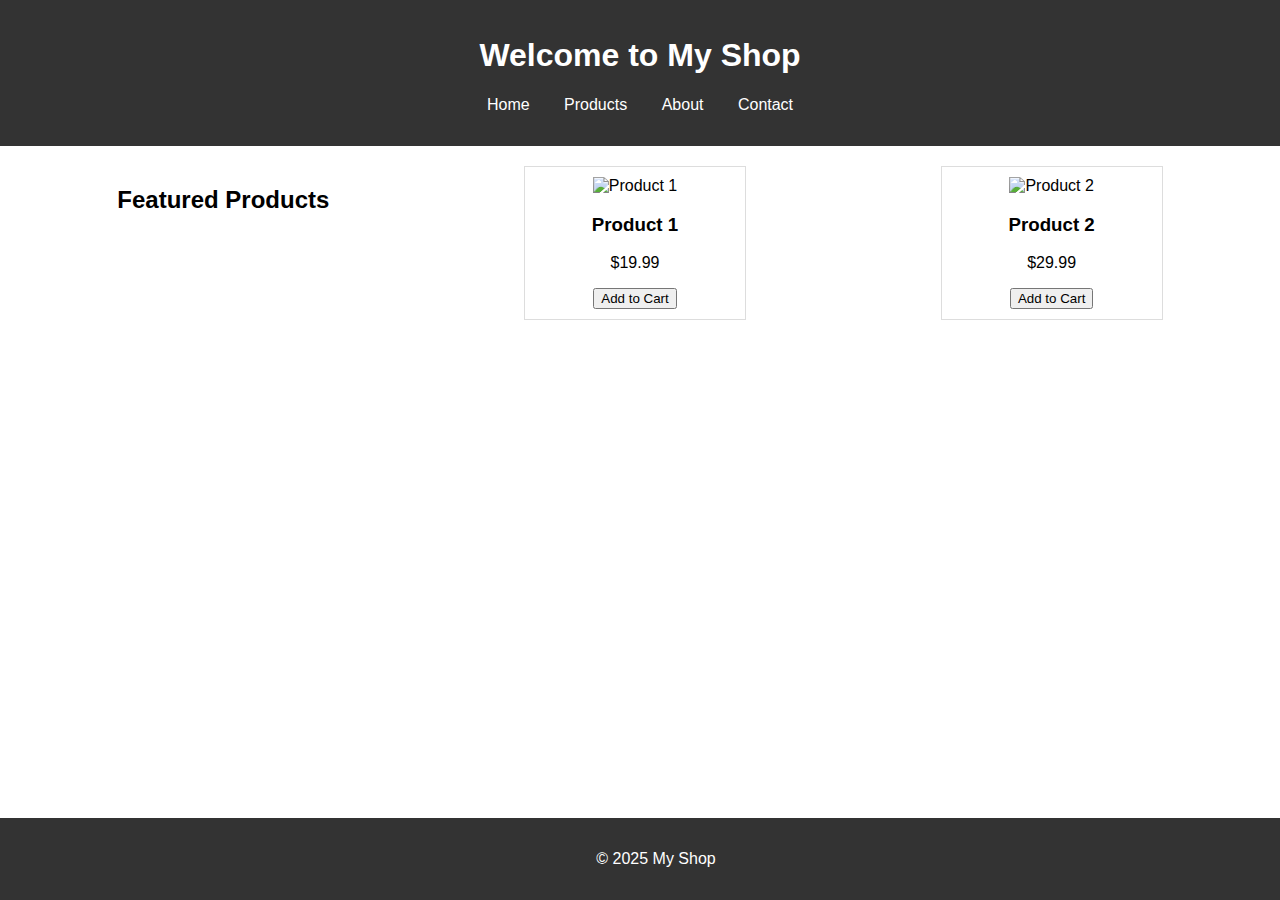
==== index.html @ 4d33a95d "Add files via upload" ====
﻿<!DOCTYPE html>
<html lang="en">
<head>
    <meta charset="UTF-8">
    <meta name="viewport" content="width=device-width, initial-scale=1.0">
    <title>My Shop</title>
    <link rel="stylesheet" href="styles.css">
</head>
<body>
    <header>
        <h1>Welcome to My Shop</h1>
        <nav>
            <ul>
                <li><a href="#">Home</a></li>
                <li><a href="#">Products</a></li>
                <li><a href="#">About</a></li>
                <li><a href="#">Contact</a></li>
            </ul>
        </nav>
    </header>

    <section class="products">
        <h2>Featured Products</h2>
        <div class="product-card">
            <img src="product1.jpg" alt="Product 1">
            <h3>Product 1</h3>
            <p>$19.99</p>
            <button>Add to Cart</button>
        </div>
        <div class="product-card">
            <img src="product2.jpg" alt="Product 2">
            <h3>Product 2</h3>
            <p>$29.99</p>
            <button>Add to Cart</button>
        </div>
    </section>

    <footer>
        <p>&copy; 2025 My Shop</p>
    </footer>

    <script src="script.js"></script>
</body>
</html>
---- styles.css ----
﻿/*
    
    /body {
}
   */

body {
    font-family: Arial, sans-serif;
    margin: 0;
    padding: 0;
}

header {
    background-color: #333;
    color: white;
    padding: 1em;
    text-align: center;
}

nav ul {
    list-style: none;
    padding: 0;
}

    nav ul li {
        display: inline;
        margin: 0 15px;
    }

        nav ul li a {
            color: white;
            text-decoration: none;
        }

.products {
    display: flex;
    justify-content: space-around;
    padding: 20px;
}

.product-card {
    border: 1px solid #ddd;
    padding: 10px;
    text-align: center;
    width: 200px;
}

    .product-card img {
        width: 100%;
        height: auto;
    }

footer {
    background-color: #333;
    color: white;
    text-align: center;
    padding: 1em;
    position: absolute;
    width: 100%;
    bottom: 0;
}
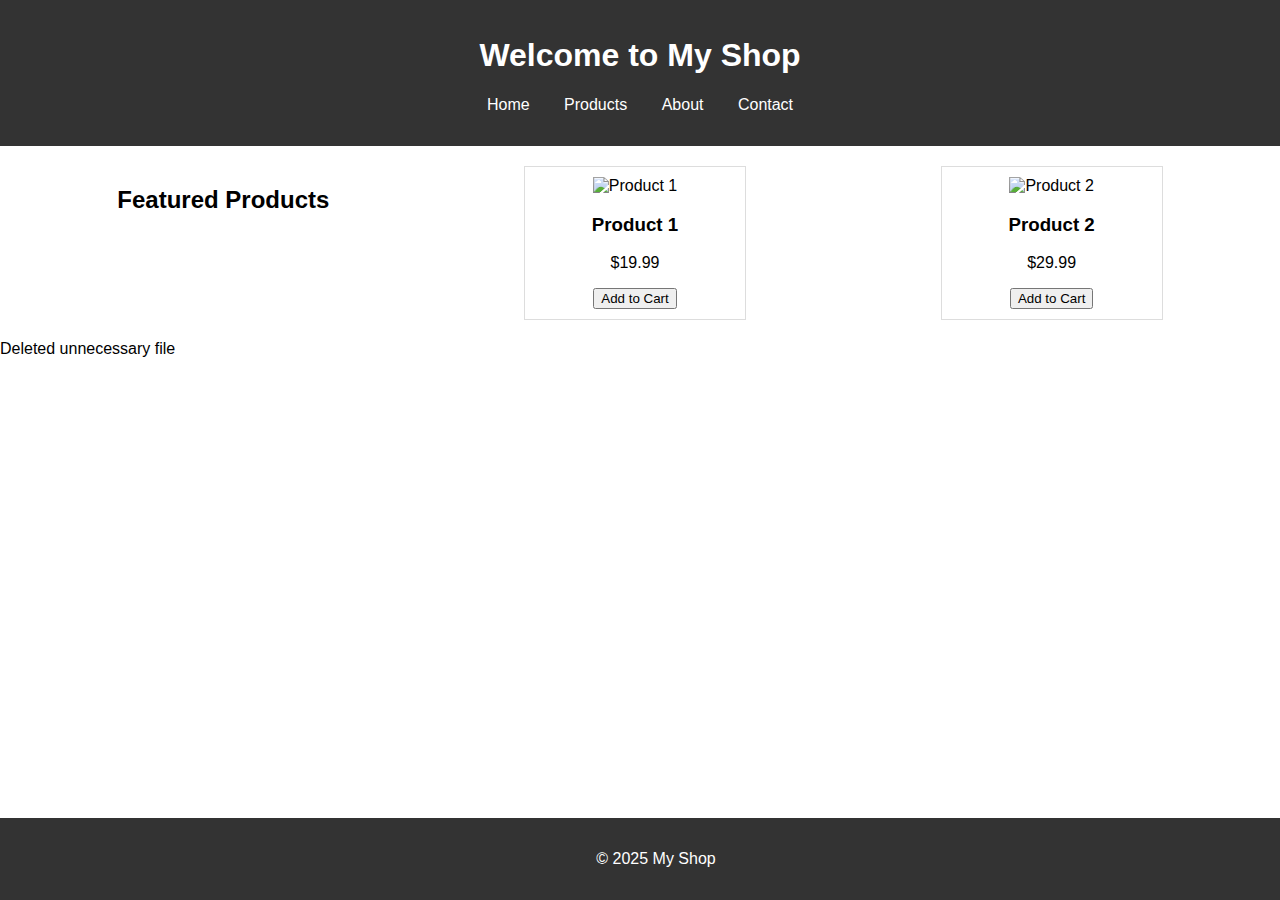
==== commit c96da73f: "Update index.html" ====
--- a/index.html
+++ b/index.html
@@ -42,3 +42,4 @@
     <script src="script.js"></script>
 </body>
 </html>
+Deleted unnecessary file
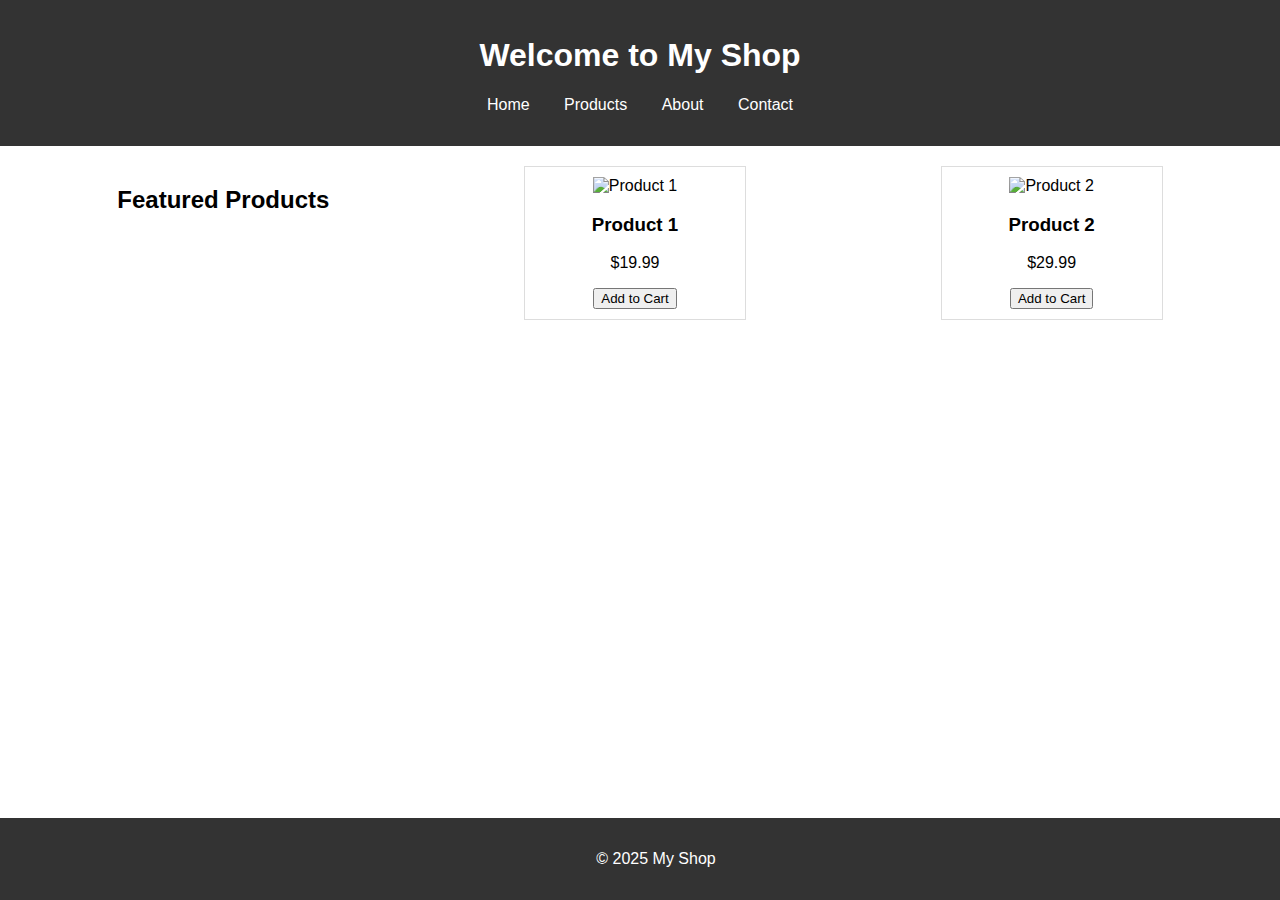
==== commit 4eb25392: "Update index.html" ====
--- a/index.html
+++ b/index.html
@@ -42,4 +42,4 @@
     <script src="script.js"></script>
 </body>
 </html>
-Deleted unnecessary file
+
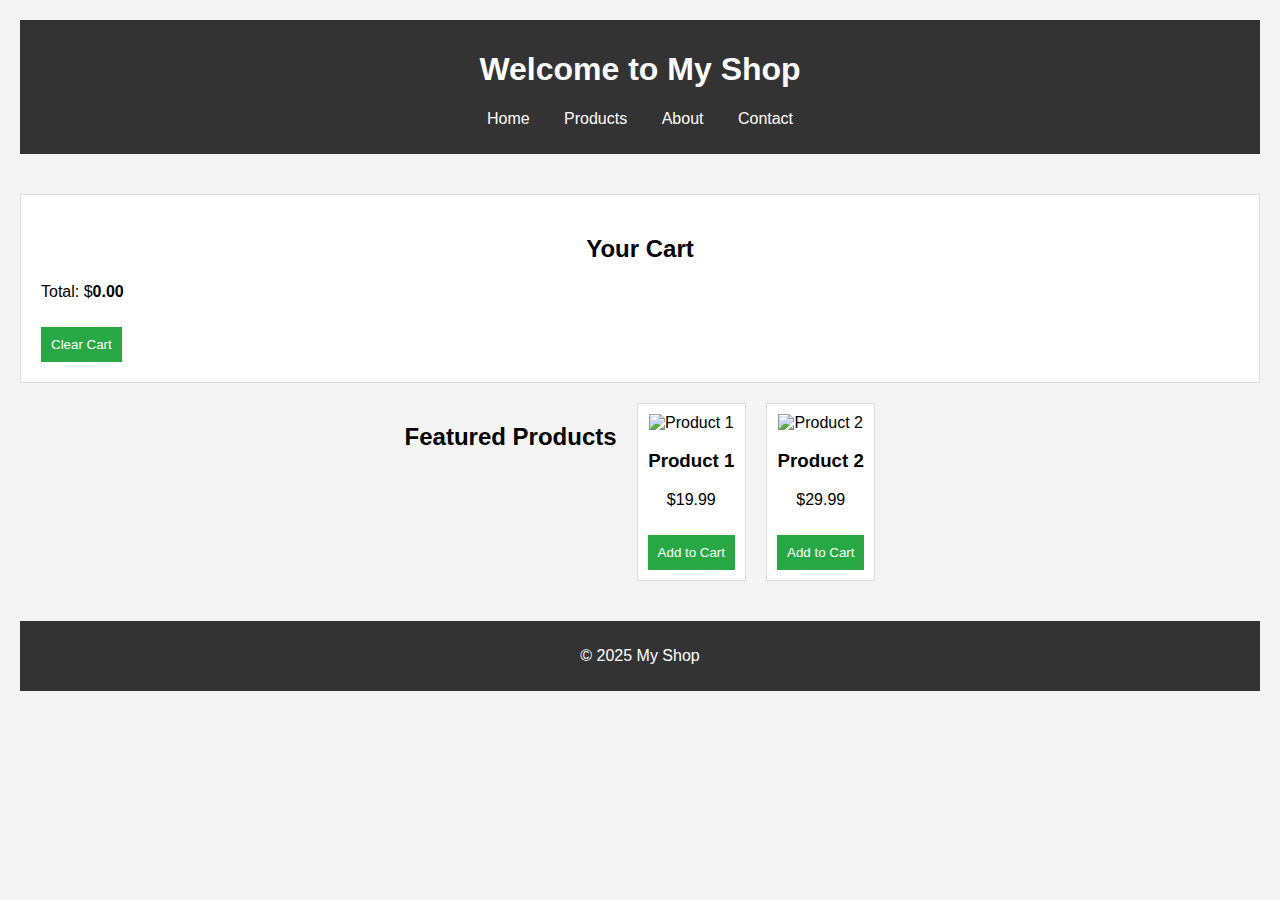
==== commit 8d31caba: "Add files via upload" ====
--- a/index.html
+++ b/index.html
@@ -1,4 +1,6 @@
-﻿<!DOCTYPE html>
+﻿<!--
+
+<!DOCTYPE html>
 <html lang="en">
 <head>
     <meta charset="UTF-8">
@@ -42,4 +44,60 @@
     <script src="script.js"></script>
 </body>
 </html>
+-->
 
+<!DOCTYPE html>
+<html lang="en">
+<head>
+    <meta charset="UTF-8">
+    <meta name="viewport" content="width=device-width, initial-scale=1.0">
+    <title>My Shop</title>
+    <link rel="stylesheet" href="styles.css">
+</head>
+<body>
+    <header>
+        <h1>Welcome to My Shop</h1>
+        <nav>
+            <ul>
+                <li><a href="#">Home</a></li>
+                <li><a href="#">Products</a></li>
+                <li><a href="#">About</a></li>
+                <li><a href="#">Contact</a></li>
+            </ul>
+        </nav>
+    </header>
+
+    <!-- 장바구니 표시 섹션 추가 -->
+    <section class="cart">
+        <h2>Your Cart</h2>
+        <ul id="cart-items">
+            <!-- 장바구니 항목들이 여기에 추가됩니다 -->
+        </ul>
+        <p>Total: $<span id="total-price">0.00</span></p>
+        <button onclick="clearCart()">Clear Cart</button>
+    </section>
+
+    <!-- 상품 목록 -->
+    <section class="products">
+        <h2>Featured Products</h2>
+        <div class="product-card">
+            <img src="product1.jpg" alt="Product 1">
+            <h3>Product 1</h3>
+            <p>$19.99</p>
+            <button onclick="addToCart('Product 1', 19.99)">Add to Cart</button>
+        </div>
+        <div class="product-card">
+            <img src="product2.jpg" alt="Product 2">
+            <h3>Product 2</h3>
+            <p>$29.99</p>
+            <button onclick="addToCart('Product 2', 29.99)">Add to Cart</button>
+        </div>
+    </section>
+
+    <footer>
+        <p>&copy; 2025 My Shop</p>
+    </footer>
+
+    <script src="script.js"></script>
+</body>
+</html>
--- a/styles.css
+++ b/styles.css
@@ -4,6 +4,7 @@
 }
    */
 
+/* 
 body {
     font-family: Arial, sans-serif;
     margin: 0;
@@ -60,3 +61,99 @@
     bottom: 0;
 }
 
+    */
+
+/* 스타일을 추가해서 페이지를 깔끔하게 만듭니다. */
+body {
+    font-family: Arial, sans-serif;
+    margin: 0;
+    padding: 20px;
+    background-color: #f4f4f4;
+}
+
+header {
+    background-color: #333;
+    color: white;
+    padding: 10px 0;
+    text-align: center;
+}
+
+nav ul {
+    list-style: none;
+    padding: 0;
+}
+
+    nav ul li {
+        display: inline;
+        margin: 0 15px;
+    }
+
+        nav ul li a {
+            color: white;
+            text-decoration: none;
+        }
+
+h1, h2 {
+    text-align: center;
+}
+
+.products {
+    display: flex;
+    justify-content: center;
+    gap: 20px;
+    margin-top: 20px;
+}
+
+.product-card {
+    border: 1px solid #ddd;
+    padding: 10px;
+    text-align: center;
+    background-color: white;
+}
+
+    .product-card img {
+        max-width: 100%;
+    }
+
+button {
+    background-color: #28a745;
+    color: white;
+    padding: 10px;
+    border: none;
+    cursor: pointer;
+    margin-top: 10px;
+}
+
+    button:hover {
+        background-color: #218838;
+    }
+
+/* 장바구니 스타일 */
+.cart {
+    margin-top: 40px;
+    background-color: white;
+    padding: 20px;
+    border: 1px solid #ddd;
+}
+
+    .cart ul {
+        list-style: none;
+        padding: 0;
+    }
+
+        .cart ul li {
+            margin-bottom: 10px;
+        }
+
+#total-price {
+    font-weight: bold;
+}
+
+footer {
+    text-align: center;
+    margin-top: 40px;
+    background-color: #333;
+    color: white;
+    padding: 10px;
+}
+
--- a/styles.css
+++ b/styles.css
@@ -4,6 +4,7 @@
 }
    */
 
+/* 
 body {
     font-family: Arial, sans-serif;
     margin: 0;
@@ -60,3 +61,99 @@
     bottom: 0;
 }
 
+    */
+
+/* 스타일을 추가해서 페이지를 깔끔하게 만듭니다. */
+body {
+    font-family: Arial, sans-serif;
+    margin: 0;
+    padding: 20px;
+    background-color: #f4f4f4;
+}
+
+header {
+    background-color: #333;
+    color: white;
+    padding: 10px 0;
+    text-align: center;
+}
+
+nav ul {
+    list-style: none;
+    padding: 0;
+}
+
+    nav ul li {
+        display: inline;
+        margin: 0 15px;
+    }
+
+        nav ul li a {
+            color: white;
+            text-decoration: none;
+        }
+
+h1, h2 {
+    text-align: center;
+}
+
+.products {
+    display: flex;
+    justify-content: center;
+    gap: 20px;
+    margin-top: 20px;
+}
+
+.product-card {
+    border: 1px solid #ddd;
+    padding: 10px;
+    text-align: center;
+    background-color: white;
+}
+
+    .product-card img {
+        max-width: 100%;
+    }
+
+button {
+    background-color: #28a745;
+    color: white;
+    padding: 10px;
+    border: none;
+    cursor: pointer;
+    margin-top: 10px;
+}
+
+    button:hover {
+        background-color: #218838;
+    }
+
+/* 장바구니 스타일 */
+.cart {
+    margin-top: 40px;
+    background-color: white;
+    padding: 20px;
+    border: 1px solid #ddd;
+}
+
+    .cart ul {
+        list-style: none;
+        padding: 0;
+    }
+
+        .cart ul li {
+            margin-bottom: 10px;
+        }
+
+#total-price {
+    font-weight: bold;
+}
+
+footer {
+    text-align: center;
+    margin-top: 40px;
+    background-color: #333;
+    color: white;
+    padding: 10px;
+}
+
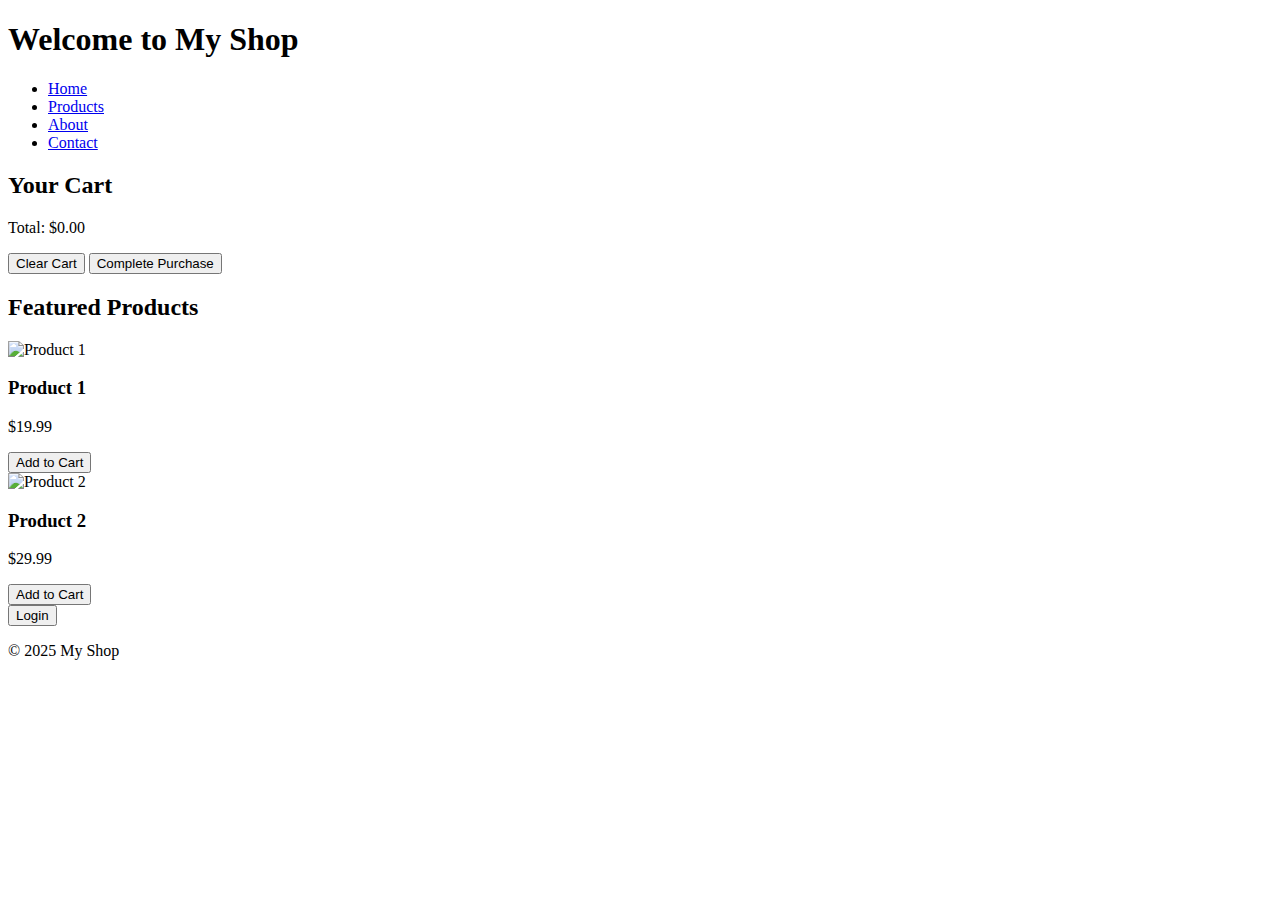
==== commit 07231634: "Add files via upload" ====
--- a/index.html
+++ b/index.html
@@ -1,4 +1,5 @@
-﻿<!--
+﻿
+
 
 <!DOCTYPE html>
 <html lang="en">
@@ -7,6 +8,42 @@
     <meta name="viewport" content="width=device-width, initial-scale=1.0">
     <title>My Shop</title>
     <link rel="stylesheet" href="styles.css">
+    <style>
+        /* 모달 스타일 */
+        .modal {
+            display: none; /* 기본적으로 숨겨짐 */
+            position: fixed;
+            top: 0;
+            left: 0;
+            width: 100%;
+            height: 100%;
+            background-color: rgba(0, 0, 0, 0.5);
+            justify-content: center;
+            align-items: center;
+            z-index: 1000;
+        }
+
+        .modal-content {
+            background-color: white;
+            padding: 20px;
+            border-radius: 5px;
+            text-align: center;
+            width: 300px;
+        }
+
+            .modal-content button {
+                padding: 10px 20px;
+                background-color: #4CAF50;
+                color: white;
+                border: none;
+                cursor: pointer;
+                border-radius: 3px;
+            }
+
+                .modal-content button:hover {
+                    background-color: #45a049;
+                }
+    </style>
 </head>
 <body>
     <header>
@@ -14,60 +51,14 @@
         <nav>
             <ul>
                 <li><a href="#">Home</a></li>
-                <li><a href="#">Products</a></li>
+                <li><a href="products.html">Products</a></li>
                 <li><a href="#">About</a></li>
                 <li><a href="#">Contact</a></li>
             </ul>
         </nav>
     </header>
 
-    <section class="products">
-        <h2>Featured Products</h2>
-        <div class="product-card">
-            <img src="product1.jpg" alt="Product 1">
-            <h3>Product 1</h3>
-            <p>$19.99</p>
-            <button>Add to Cart</button>
-        </div>
-        <div class="product-card">
-            <img src="product2.jpg" alt="Product 2">
-            <h3>Product 2</h3>
-            <p>$29.99</p>
-            <button>Add to Cart</button>
-        </div>
-    </section>
-
-    <footer>
-        <p>&copy; 2025 My Shop</p>
-    </footer>
-
-    <script src="script.js"></script>
-</body>
-</html>
--->
-
-<!DOCTYPE html>
-<html lang="en">
-<head>
-    <meta charset="UTF-8">
-    <meta name="viewport" content="width=device-width, initial-scale=1.0">
-    <title>My Shop</title>
-    <link rel="stylesheet" href="styles.css">
-</head>
-<body>
-    <header>
-        <h1>Welcome to My Shop</h1>
-        <nav>
-            <ul>
-                <li><a href="#">Home</a></li>
-                <li><a href="#">Products</a></li>
-                <li><a href="#">About</a></li>
-                <li><a href="#">Contact</a></li>
-            </ul>
-        </nav>
-    </header>
-
-    <!-- 장바구니 표시 섹션 추가 -->
+    <!-- 장바구니 표시 섹션 -->
     <section class="cart">
         <h2>Your Cart</h2>
         <ul id="cart-items">
@@ -75,6 +66,7 @@
         </ul>
         <p>Total: $<span id="total-price">0.00</span></p>
         <button onclick="clearCart()">Clear Cart</button>
+        <button onclick="completePurchase()">Complete Purchase</button>
     </section>
 
     <!-- 상품 목록 -->
@@ -94,10 +86,43 @@
         </div>
     </section>
 
+    <!-- 로그인 페이지로 이동하는 버튼 -->
+    <section class="login-section">
+        <button onclick="window.location.href='login.html';">Login</button>
+    </section>
+
+    <!-- 구매 완료 모달 -->
+    <div id="purchaseModal" class="modal">
+        <div class="modal-content">
+            <h2>Purchase Complete!</h2>
+            <p>Your purchase has been successfully completed.</p>
+            <button onclick="closeModal()">OK</button>
+        </div>
+    </div>
+
     <footer>
         <p>&copy; 2025 My Shop</p>
     </footer>
 
+    <script>
+        // 페이지가 로드될 때 실행되는 코드
+        window.onload = function () {
+            // localStorage에서 'username' 정보를 가져옵니다
+            const username = localStorage.getItem('username');
+
+            // 로그인된 경우 환영 메시지 표시
+            if (username) {
+                const welcomeMessage = document.getElementById('welcome-message');
+                welcomeMessage.innerHTML = `<p>환영합니다, ${username}님!</p>`;
+                welcomeMessage.style.display = 'block';  // 환영 메시지 표시
+            } else {
+                const welcomeMessage = document.getElementById('welcome-message');
+                welcomeMessage.style.display = 'none';  // 로그인하지 않은 경우 메시지 숨기기
+            }
+        };
+    </script>
+
     <script src="script.js"></script>
 </body>
 </html>
+
